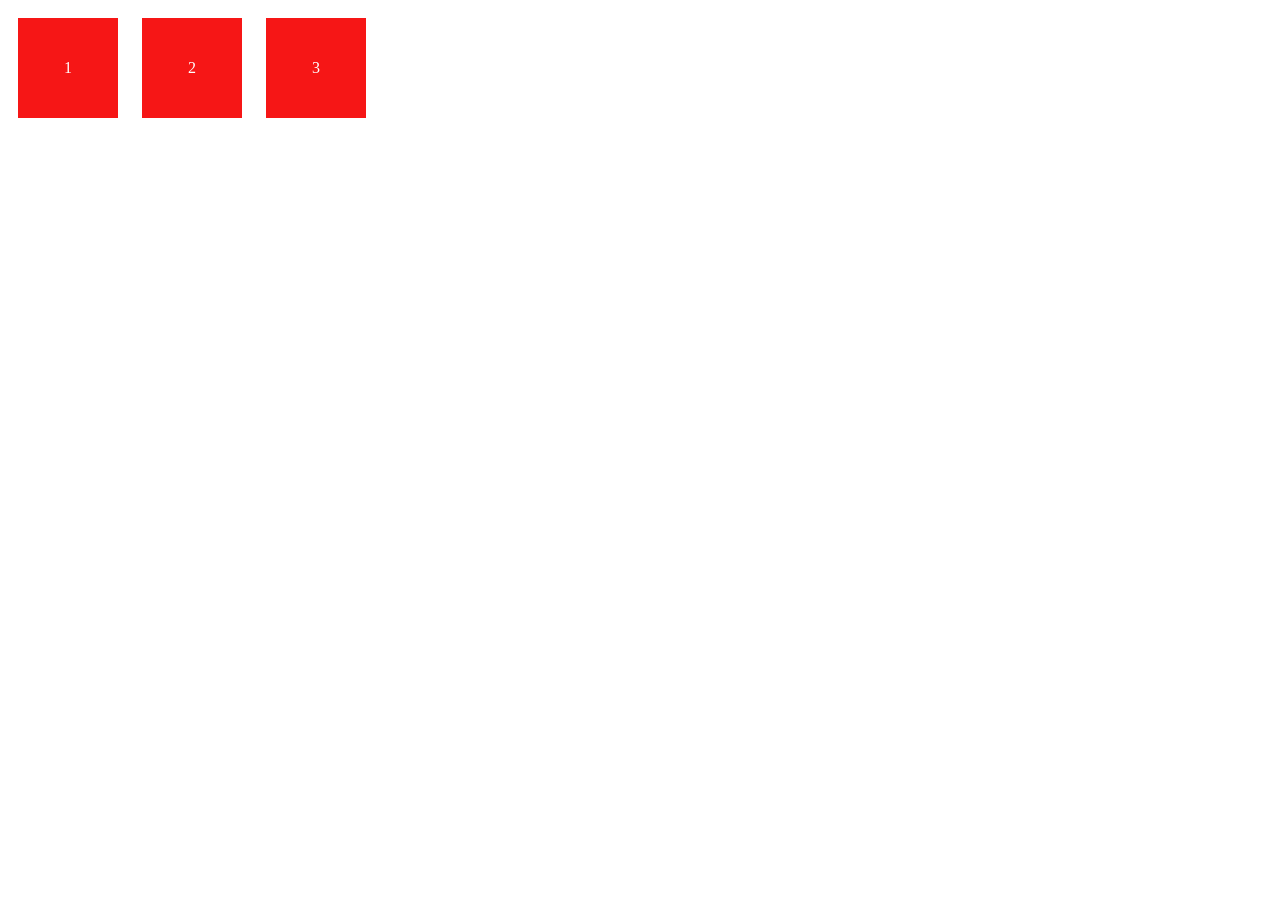
==== index.html @ 117bc8a4 "test" ====
<!DOCTYPE html>
<html lang="en">
<head>
    <meta charset="UTF-8">
    <meta name="viewport" content="width=device-width, initial-scale=1.0">
    <title>Alterar Tamanho e Cor ao Passar o Mouse</title>
    <link rel="stylesheet" href="style.css">
    <script src="script.js" defer></script>
  
</head>
<body>
    <section class="bloco">
        <div>1</div>
        <div>2</div>
        <div>3</div>
    </section>


</body>
</html>
---- style.css ----
.bloco div {
    background-color: rgb(246, 22, 22);
    width: 100px;
    height: 100px;
    margin: 10px;
    display: inline-block;
    text-align: center;
    line-height: 100px; /* Centraliza o texto verticalmente */
    color: white; /* Cor do texto */
    transition: all 0.3s; /* Transição suave */
}
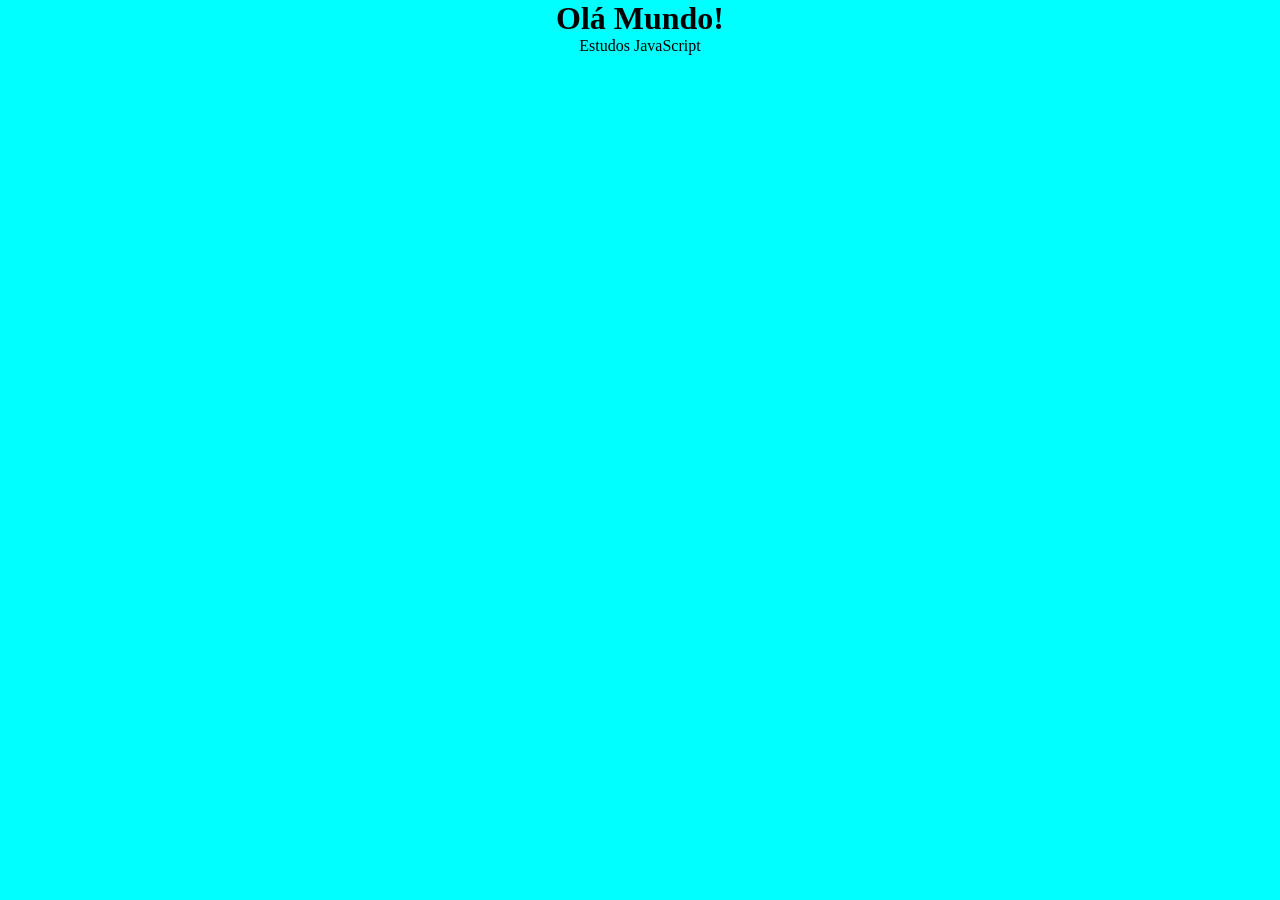
==== commit 163209f2: "atualização aplicando conceitos basicos de js como variaveis , manipulação de number e strings  e co" ====
--- a/index.html
+++ b/index.html
@@ -1,20 +1,37 @@
 <!DOCTYPE html>
 <html lang="en">
+
 <head>
     <meta charset="UTF-8">
     <meta name="viewport" content="width=device-width, initial-scale=1.0">
-    <title>Alterar Tamanho e Cor ao Passar o Mouse</title>
-    <link rel="stylesheet" href="style.css">
+    <title>JS Estudos</title>
     <script src="script.js" defer></script>
-  
+    <style>
+        * {
+            margin: 0;
+            padding: 0;
+            box-sizing: border-box;
+        }
+
+        main {
+            height: 100vh;
+            background-color: rgb(0, 255, 255);
+            display: flex;
+            flex-direction: column;
+            align-items: center;
+            text-align: center;
+
+        }
+    </style>
+
 </head>
+
 <body>
-    <section class="bloco">
-        <div>1</div>
-        <div>2</div>
-        <div>3</div>
-    </section>
-
+    <main>
+        <h1>Olá Mundo!</h1>
+        <p>Estudos JavaScript</p>
+    </main>
 
 </body>
-</html>
+
+</html>
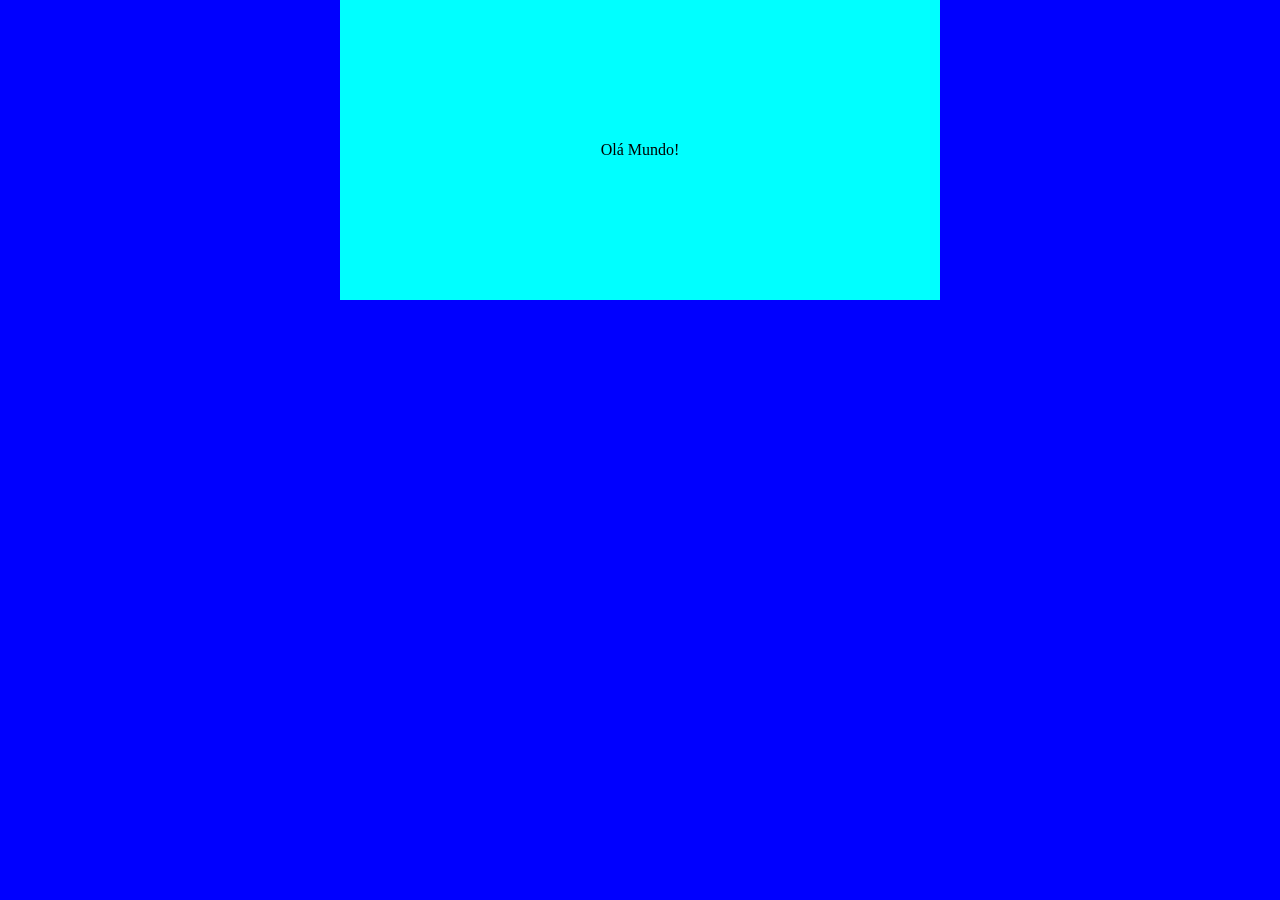
==== commit f45b7f7d: "estudos criando mais arquivos de estudos js" ====
--- a/index.html
+++ b/index.html
@@ -13,13 +13,20 @@
             box-sizing: border-box;
         }
 
+        body {
+            background-color: blue;
+        }
+
         main {
-            height: 100vh;
+            width: 600px;
+            height: 300px;
             background-color: rgb(0, 255, 255);
             display: flex;
             flex-direction: column;
             align-items: center;
             text-align: center;
+            justify-content: center;
+            margin: auto;
 
         }
     </style>
@@ -27,9 +34,9 @@
 </head>
 
 <body>
-    <main>
-        <h1>Olá Mundo!</h1>
-        <p>Estudos JavaScript</p>
+    <main id="area" onclick="clicar()" onmouseenter="entrar()" onmouseout="sair()">
+        Olá Mundo!
+        
     </main>
 
 </body>
